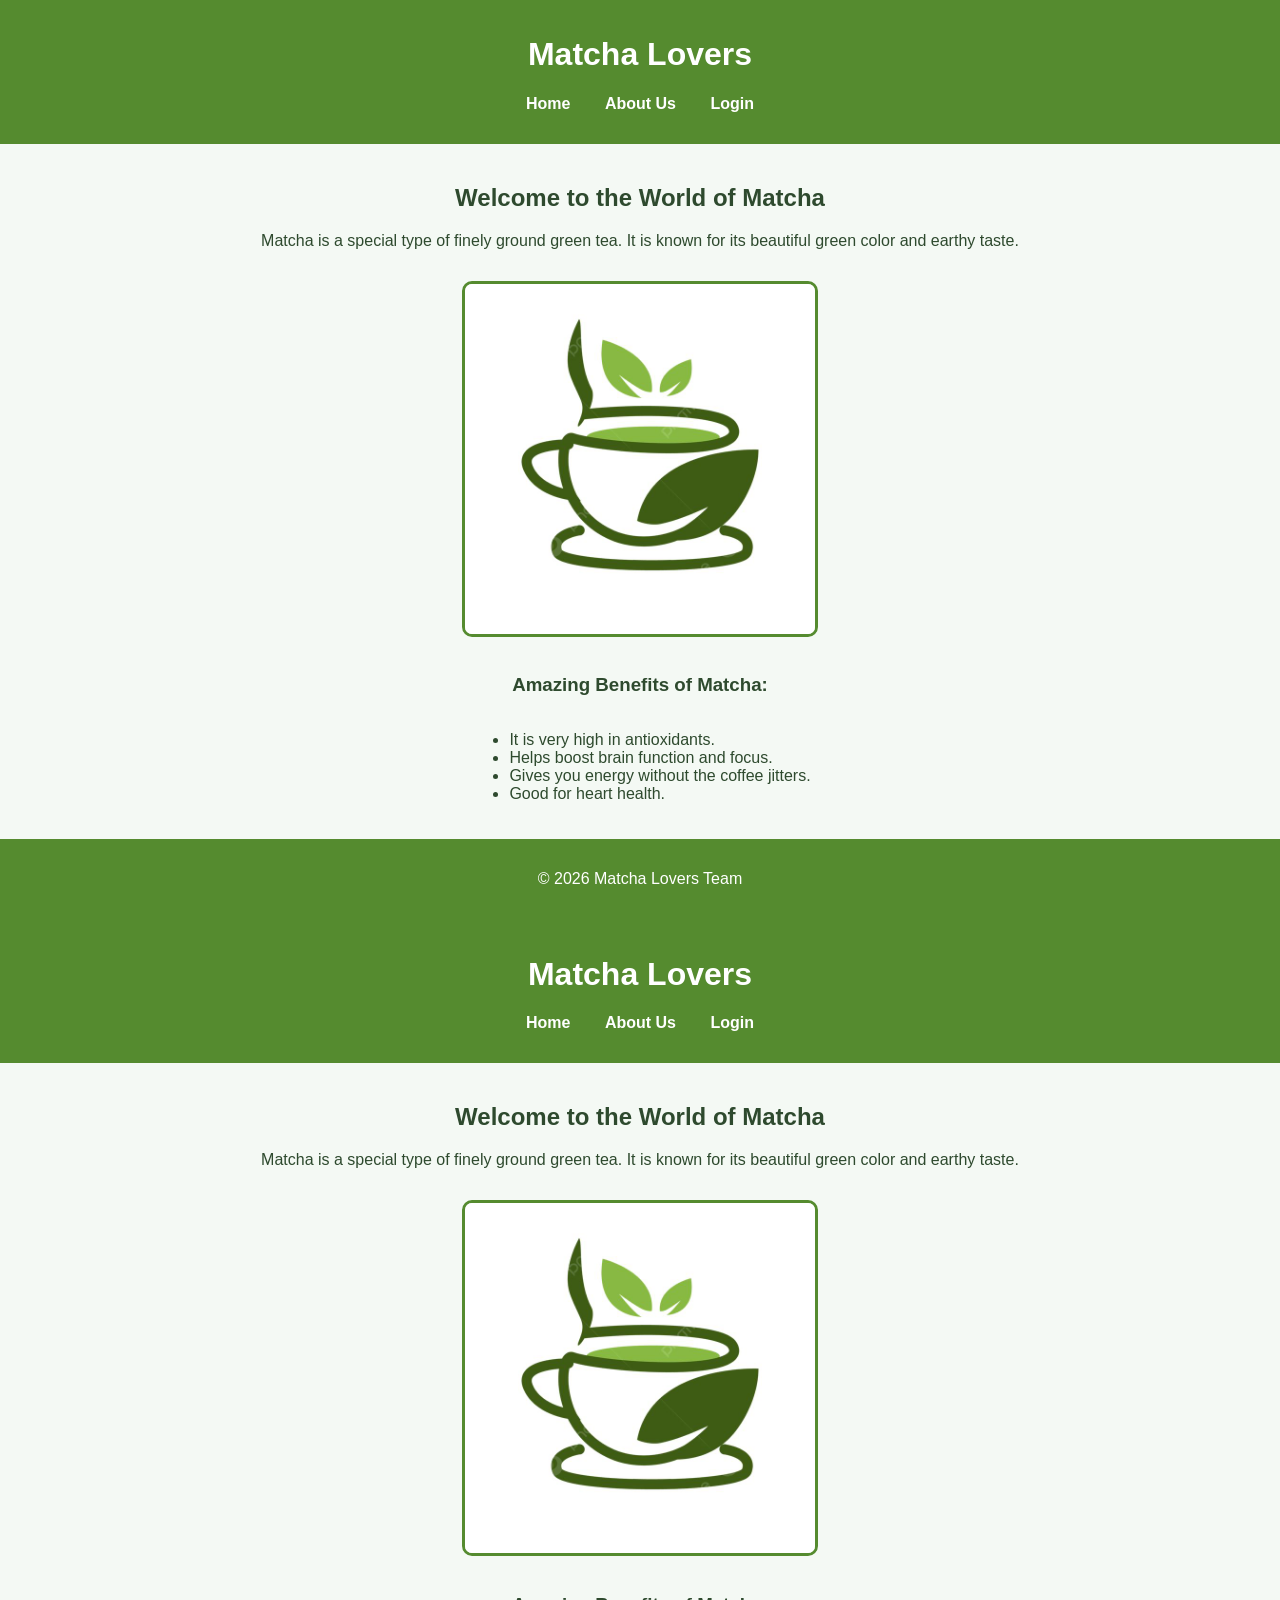
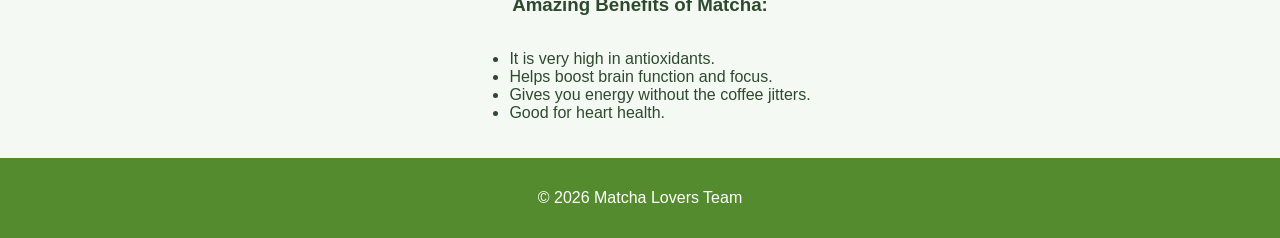
==== index.html @ a0615025 "Add files via upload" ====
<!DOCTYPE html>
<html lang="en">
<head>
    <meta charset="UTF-8">
    <title>Matcha Tea - Home</title>
    <link rel="stylesheet" href="style.css">
</head>
<body>

    <header>
        <h1>Matcha Lovers</h1>
        <nav>
            <ul>
                <li><a href="index.html">Home</a></li>
                <li><a href="about.html">About Us</a></li>
                <li><a href="login.html">Login</a></li>
            </ul>
        </nav>
    </header>

    <main>
        <h2>Welcome to the World of Matcha</h2>
        <p>Matcha is a special type of finely ground green tea. It is known for its beautiful green color and earthy taste.</p>
        
        <!-- هنا خلينا الصورة تقرأ من جهازك (نفس الفولدر) -->
        <img src="matcha.jpg" alt="A cup of Matcha Tea">

        <h3>Amazing Benefits of Matcha:</h3>
        <ul style="text-align: left; display: inline-block;">
            <li>It is very high in antioxidants.</li>
            <li>Helps boost brain function and focus.</li>
            <li>Gives you energy without the coffee jitters.</li>
            <li>Good for heart health.</li>
        </ul>
    </main>

    <footer>
        <p>&copy; 2026 Matcha Lovers Team</p>
    </footer>

</body>
</html><!DOCTYPE html>
<html lang="en">
<head>
    <meta charset="UTF-8">
    <title>Matcha Tea - Home</title>
    <link rel="stylesheet" href="style.css">
</head>
<body>

    <header>
        <h1>Matcha Lovers</h1>
        <nav>
            <ul>
                <li><a href="index.html">Home</a></li>
                <li><a href="about.html">About Us</a></li>
                <li><a href="login.html">Login</a></li>
            </ul>
        </nav>
    </header>

    <main>
        <h2>Welcome to the World of Matcha</h2>
        <p>Matcha is a special type of finely ground green tea. It is known for its beautiful green color and earthy taste.</p>
        
        
        <img src="matcha.jpg" alt="A cup of Matcha Tea">

        <h3>Amazing Benefits of Matcha:</h3>
        <ul style="text-align: left; display: inline-block;">
            <li>It is very high in antioxidants.</li>
            <li>Helps boost brain function and focus.</li>
            <li>Gives you energy without the coffee jitters.</li>
            <li>Good for heart health.</li>
        </ul>
    </main>

    <footer>
        <p>&copy; 2026 Matcha Lovers Team</p>
    </footer>

</body>
</html>
---- style.css ----
body {
    font-family: Arial, sans-serif;
    margin: 0;
    padding: 0;
    background-color: #f4f9f4; 
    color: #2e4a2e; 
}

header, footer {
    background-color: #558b2f;
    color: white;
    text-align: center;
    padding: 15px 0;
}

nav ul {
    list-style-type: none;
    padding: 0;
}

nav ul li {
    display: inline;
    margin: 0 15px;
}

nav ul li a {
    color: white;
    text-decoration: none;
    font-weight: bold;
}

main {
    padding: 20px;
    text-align: center;
    min-height: 400px;
}


img {
    max-width: 100%;
    width: 350px;
    border-radius: 10px;
    margin: 15px 0;
    border: 3px solid #558b2f;
}


.login-form {
    background: white;
    padding: 20px;
    border-radius: 8px;
    width: 300px;
    margin: 0 auto;
    border: 2px solid #aed581; 
}

.login-form input {
    width: 90%;
    padding: 8px;
    margin: 10px 0;
    border: 1px solid #ccc;
    border-radius: 4px;
}

.login-form button {
    width: 100%;
    padding: 10px;
    background-color: #558b2f;
    color: white;
    border: none;
    cursor: pointer;
    font-size: 16px;
    border-radius: 4px;
}

.login-form button:hover {
    background-color: #33691e; 
}
---- style.css ----
body {
    font-family: Arial, sans-serif;
    margin: 0;
    padding: 0;
    background-color: #f4f9f4; 
    color: #2e4a2e; 
}

header, footer {
    background-color: #558b2f;
    color: white;
    text-align: center;
    padding: 15px 0;
}

nav ul {
    list-style-type: none;
    padding: 0;
}

nav ul li {
    display: inline;
    margin: 0 15px;
}

nav ul li a {
    color: white;
    text-decoration: none;
    font-weight: bold;
}

main {
    padding: 20px;
    text-align: center;
    min-height: 400px;
}


img {
    max-width: 100%;
    width: 350px;
    border-radius: 10px;
    margin: 15px 0;
    border: 3px solid #558b2f;
}


.login-form {
    background: white;
    padding: 20px;
    border-radius: 8px;
    width: 300px;
    margin: 0 auto;
    border: 2px solid #aed581; 
}

.login-form input {
    width: 90%;
    padding: 8px;
    margin: 10px 0;
    border: 1px solid #ccc;
    border-radius: 4px;
}

.login-form button {
    width: 100%;
    padding: 10px;
    background-color: #558b2f;
    color: white;
    border: none;
    cursor: pointer;
    font-size: 16px;
    border-radius: 4px;
}

.login-form button:hover {
    background-color: #33691e; 
}
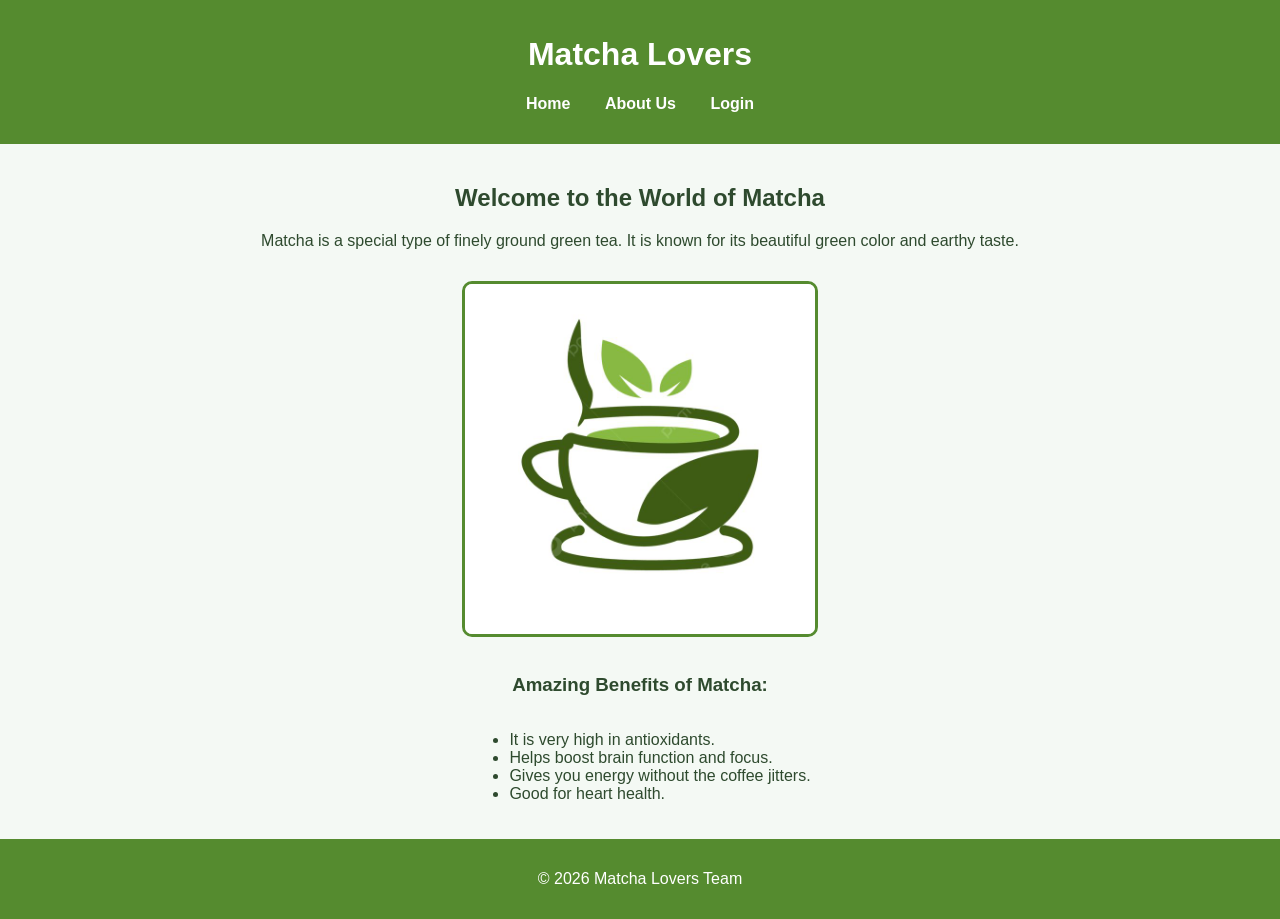
==== commit 03ba3caa: "Add files via upload" ====
--- a/index.html
+++ b/index.html
@@ -22,48 +22,7 @@
         <h2>Welcome to the World of Matcha</h2>
         <p>Matcha is a special type of finely ground green tea. It is known for its beautiful green color and earthy taste.</p>
         
-        <!-- هنا خلينا الصورة تقرأ من جهازك (نفس الفولدر) -->
-        <img src="matcha.jpg" alt="A cup of Matcha Tea">
-
-        <h3>Amazing Benefits of Matcha:</h3>
-        <ul style="text-align: left; display: inline-block;">
-            <li>It is very high in antioxidants.</li>
-            <li>Helps boost brain function and focus.</li>
-            <li>Gives you energy without the coffee jitters.</li>
-            <li>Good for heart health.</li>
-        </ul>
-    </main>
-
-    <footer>
-        <p>&copy; 2026 Matcha Lovers Team</p>
-    </footer>
-
-</body>
-</html><!DOCTYPE html>
-<html lang="en">
-<head>
-    <meta charset="UTF-8">
-    <title>Matcha Tea - Home</title>
-    <link rel="stylesheet" href="style.css">
-</head>
-<body>
-
-    <header>
-        <h1>Matcha Lovers</h1>
-        <nav>
-            <ul>
-                <li><a href="index.html">Home</a></li>
-                <li><a href="about.html">About Us</a></li>
-                <li><a href="login.html">Login</a></li>
-            </ul>
-        </nav>
-    </header>
-
-    <main>
-        <h2>Welcome to the World of Matcha</h2>
-        <p>Matcha is a special type of finely ground green tea. It is known for its beautiful green color and earthy taste.</p>
-        
-        
+      
         <img src="matcha.jpg" alt="A cup of Matcha Tea">
 
         <h3>Amazing Benefits of Matcha:</h3>
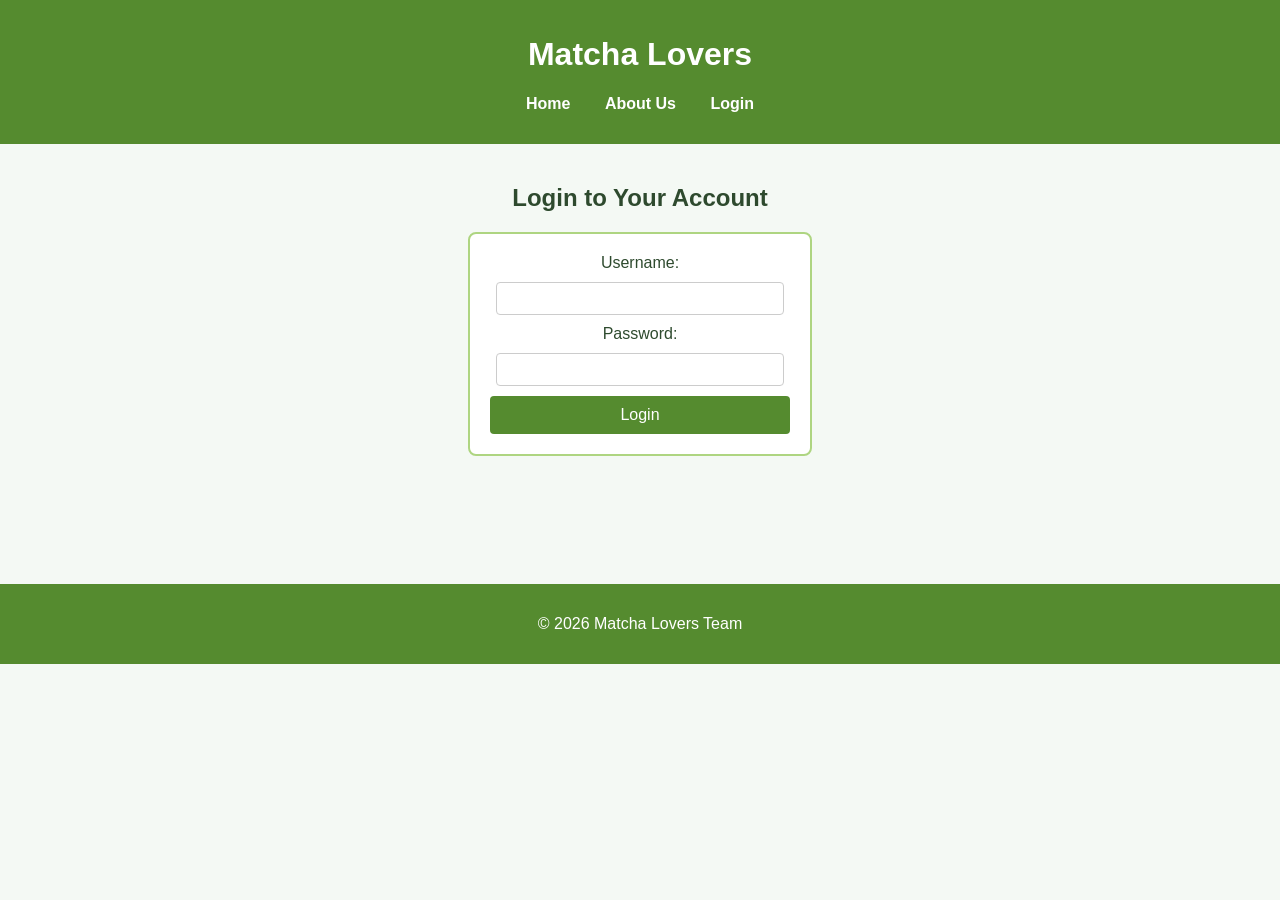
==== commit d12f68bc: "Add files via upload" ====
--- a/index.html
+++ b/index.html
@@ -2,7 +2,7 @@
 <html lang="en">
 <head>
     <meta charset="UTF-8">
-    <title>Matcha Tea - Home</title>
+    <title>Login - Matcha</title>
     <link rel="stylesheet" href="style.css">
 </head>
 <body>
@@ -11,27 +11,28 @@
         <h1>Matcha Lovers</h1>
         <nav>
             <ul>
-                <li><a href="index.html">Home</a></li>
+                <li><a href="home.html">Home</a></li>
                 <li><a href="about.html">About Us</a></li>
-                <li><a href="login.html">Login</a></li>
+                <li><a href="index.html">Login</a></li>
             </ul>
         </nav>
     </header>
 
     <main>
-        <h2>Welcome to the World of Matcha</h2>
-        <p>Matcha is a special type of finely ground green tea. It is known for its beautiful green color and earthy taste.</p>
+        <h2>Login to Your Account</h2>
         
-      
-        <img src="matcha.jpg" alt="A cup of Matcha Tea">
-
-        <h3>Amazing Benefits of Matcha:</h3>
-        <ul style="text-align: left; display: inline-block;">
-            <li>It is very high in antioxidants.</li>
-            <li>Helps boost brain function and focus.</li>
-            <li>Gives you energy without the coffee jitters.</li>
-            <li>Good for heart health.</li>
-        </ul>
+        <div class="login-form">
+          
+            <form action="home.html">
+                <label for="username">Username:</label>
+                <input type="text" id="username" name="username" required>
+                
+                <label for="password">Password:</label>
+                <input type="password" id="password" name="password" required>
+                
+                <button type="submit">Login</button>
+            </form>
+        </div>
     </main>
 
     <footer>
